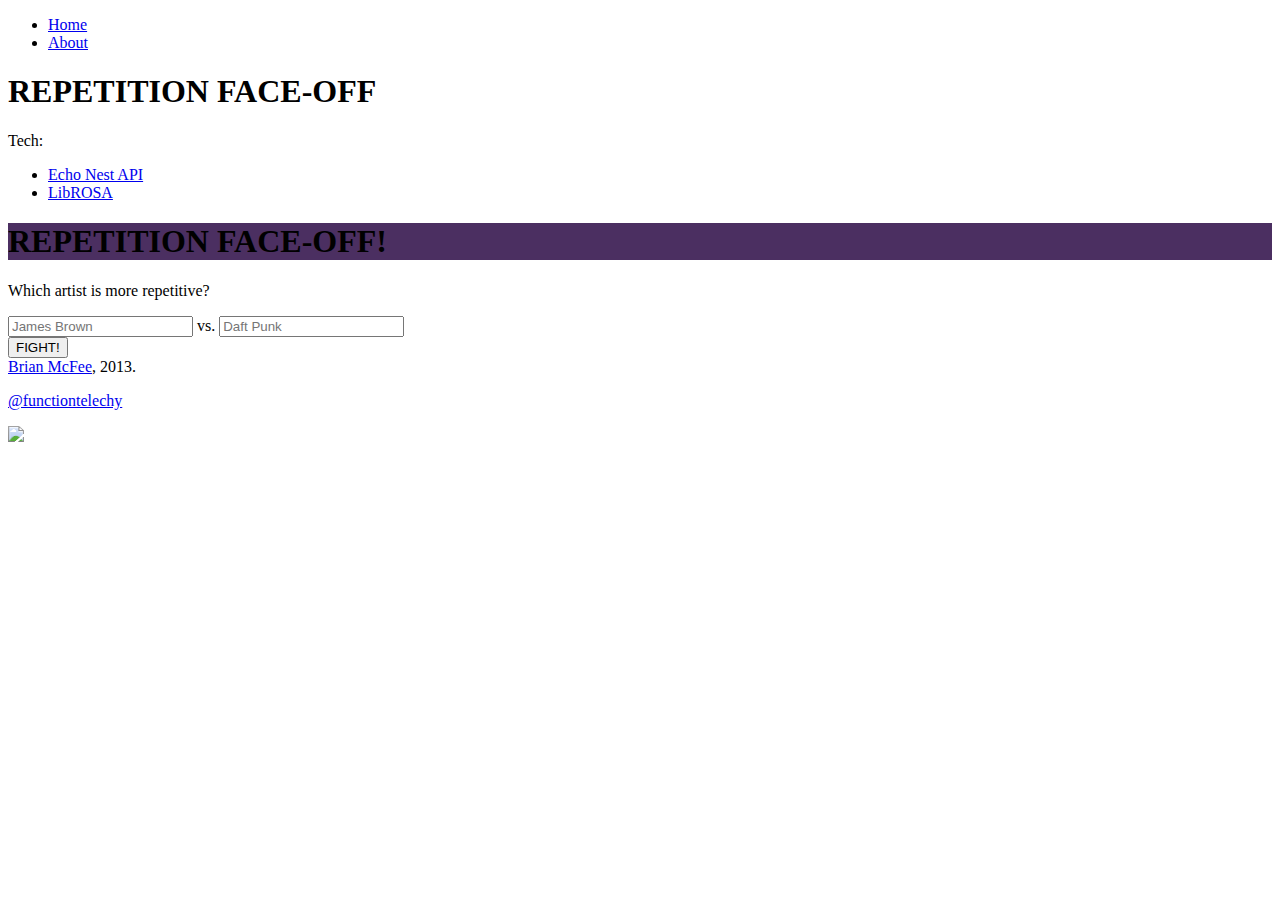
==== 2013nyc/rfo/templates/index.html @ 99aaf223 "added thinking spinner" ====
<!DOCTYPE html>
<html lang="en">
    <head>
        <meta charset="utf-8">
        <title>Repetition FACE-OFF</title>
        <link   rel="stylesheet"
                href="/static/bootstrap/css/slate-bootstrap.min.css">

        <style type="text/css">
            body { padding-bottom: 70px; }
            .jumbotron { background-color: #4B2F61 ; }
            .hide { display: none }
        </style>
    </head>

    <body>
        <ul class="nav nav-tabs">
            <li class="active"><a href="#home" data-toggle="tab">Home</a></li>
            <li><a href="#about" data-toggle="tab">About</a></li>
        </ul>

        <div class="tab-content">
            <div class="tab-pane" id="about">
                <div class="container">
                    <h1>REPETITION FACE-OFF</h1>
                </div>
                <div class="container lead">
                    Tech:
                    <ul>
                    <li><a href="http://developer.echonest.com/">Echo Nest API</a></li>
                    <li><a href="http://github.com/bmcfee/librosa/">LibROSA</a></li>
                    </ul>
                </div>
            </div>

            <div id="home" class="tab-pane active">
                <div class="jumbotron">
                    <h1>REPETITION FACE-OFF!</h1>
                </div>
                <div class="container text-center" id="main">
                    <p class="lead">
                        Which artist is more repetitive?
                    </p>

                    <form id="myform">
                        <div class="row">
                            <input type="text" id="artist1" placeholder="James Brown" />
                                vs.
                            <input type="text" id="artist2" placeholder="Daft Punk" />
                        </div>

                        <div class="row">
                            <button type="submit" id="fight" class="btn btn-large btn-danger">FIGHT!</button>
                        </div>
                    </form>
                </div>

                <div id="montage" class="container hide text-center">
                    <div><img src="/static/i/training.gif"></div>
                    <h3>Training for the championship. Be patient...</h3>
                </div>

                <div id="thefight" class="container hide">
                    <div class="col-md-4">
                        <div class="progress" >
                            <div id="health1" class="progress-bar progress-bar-danger" 
                                            role="progressbar" 
                                            style="width: 100%">
                            <span class="pull-right" id="artist1-name"></span>
                            </div>
                        </div>
                        <ol id="songs-1"></ol>
                        <h2 id="player1wins" class="hide">Victory!</h2>
                    </div>
                    <div class="col-md-4 col-md-offset-4">
                        <div class="progress" >
                            <div id="health2" class="progress-bar progress-bar-danger" 
                                            role="progressbar" 
                                            style="width: 100%; display: block; float: right">
                            <span class="pull-left" id="artist2-name"></span>
                            </div>
                        </div>
                        <ol id="songs-2"></ol>
                        <h2 id="player2wins" class="hide">Victory!</h2>
                    </div>
                </div>

            </div>

        </div>

        <div class="nav navbar navbar-inverse navbar-fixed-bottom">
            <div class="pull-left navbar-text">
                <a href="http://cosmal.ucsd.edu/~bmcfee/">Brian McFee</a>, 2013.
                <p>
                <a href="https://twitter.com/functiontelechy">@functiontelechy</a>
                </p>
            </div>
            <img src="/static/i/EN_P_on_Dark_Transparent_Horizontal.png" class="pull-right">
        </div>
    </body>
    <script type="text/javascript" src="/static/js/jquery-1.10.1.min.js"></script>
    <script type="text/javascript" src="/static/bootstrap/js/tab.js"></script>
    <script type="text/javascript" src="/static/js/rfo.js"></script>
</html>
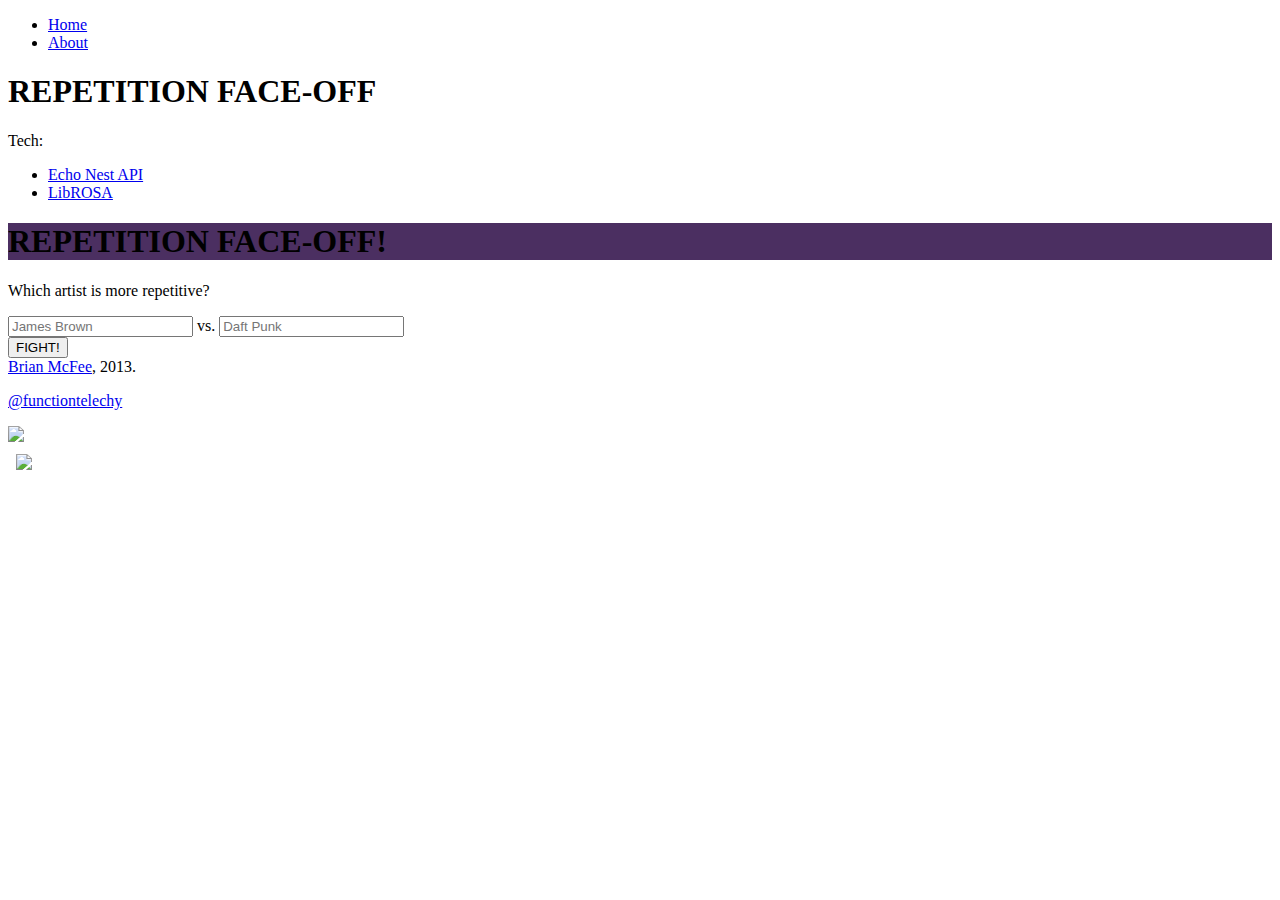
==== commit 1de91af4: "checking in all the garbage" ====
--- a/2013nyc/rfo/templates/index.html
+++ b/2013nyc/rfo/templates/index.html
@@ -61,7 +61,7 @@
                 </div>
 
                 <div id="thefight" class="container hide">
-                    <div class="col-md-4">
+                    <div class="col-md-5">
                         <div class="progress" >
                             <div id="health1" class="progress-bar progress-bar-danger" 
                                             role="progressbar" 
@@ -72,7 +72,7 @@
                         <ol id="songs-1"></ol>
                         <h2 id="player1wins" class="hide">Victory!</h2>
                     </div>
-                    <div class="col-md-4 col-md-offset-4">
+                    <div class="col-md-5 col-md-offset-2">
                         <div class="progress" >
                             <div id="health2" class="progress-bar progress-bar-danger" 
                                             role="progressbar" 
@@ -96,10 +96,17 @@
                 <a href="https://twitter.com/functiontelechy">@functiontelechy</a>
                 </p>
             </div>
-            <img src="/static/i/EN_P_on_Dark_Transparent_Horizontal.png" class="pull-right">
+            <div class="pull-right">
+                <div>
+                <img src="/static/i/EN_P_on_Dark_Transparent_Horizontal.png">
+                </div>
+                <img src="/static/i/RdioWhiteLogo.png" style="height: 32px; padding:8px;">
+            </div>
         </div>
+        <div class="hide" id="player"></div>
     </body>
     <script type="text/javascript" src="/static/js/jquery-1.10.1.min.js"></script>
     <script type="text/javascript" src="/static/bootstrap/js/tab.js"></script>
+    <script type="text/javascript" src="/static/js/swfobject.js"></script>
     <script type="text/javascript" src="/static/js/rfo.js"></script>
 </html>
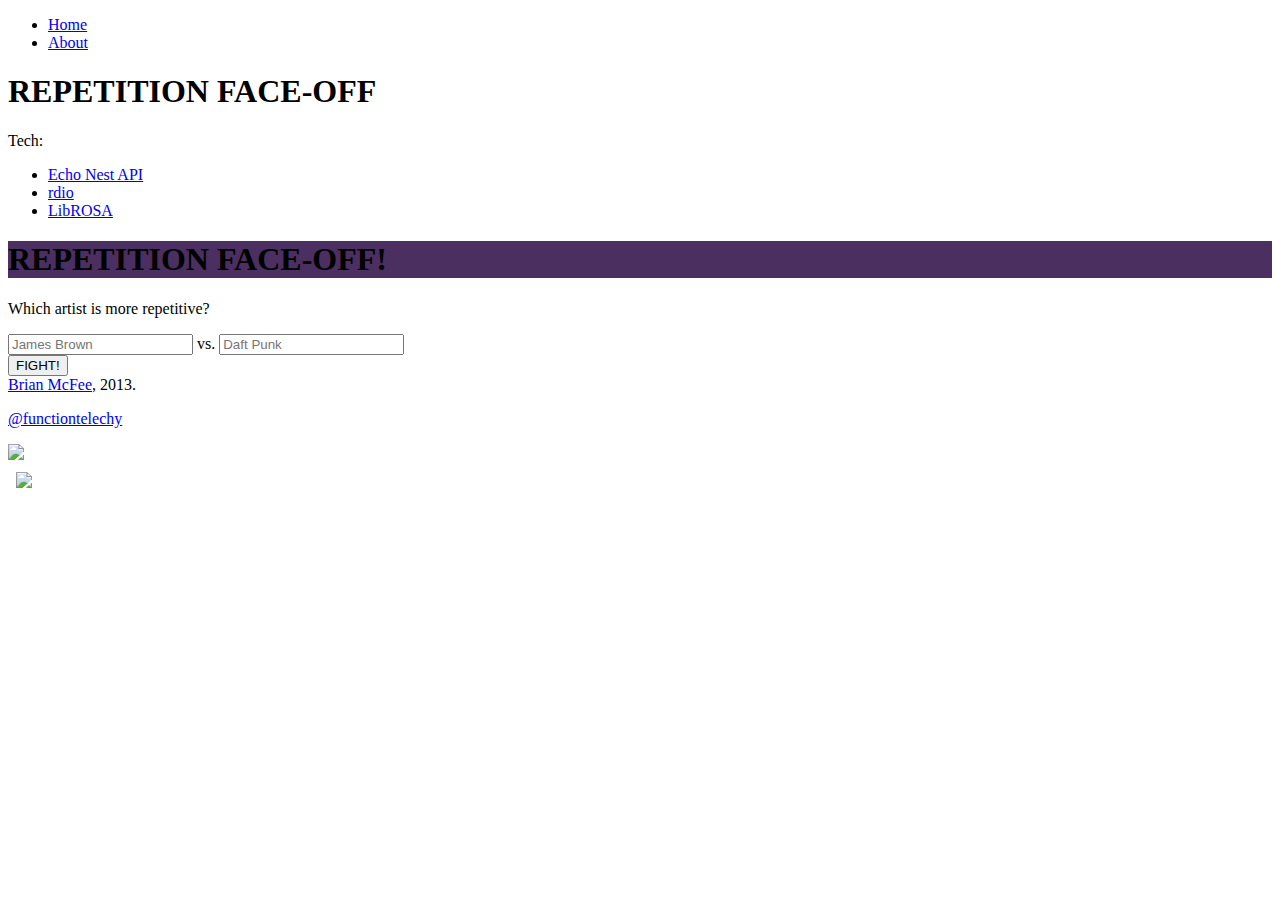
==== commit 53356dee: "layout changes" ====
--- a/2013nyc/rfo/templates/index.html
+++ b/2013nyc/rfo/templates/index.html
@@ -28,6 +28,7 @@
                     Tech:
                     <ul>
                     <li><a href="http://developer.echonest.com/">Echo Nest API</a></li>
+                    <li><a href="http://rdio.com">rdio</a></li>
                     <li><a href="http://github.com/bmcfee/librosa/">LibROSA</a></li>
                     </ul>
                 </div>
@@ -62,26 +63,26 @@
 
                 <div id="thefight" class="container hide">
                     <div class="col-md-5">
+                        <h2 class="text-warning" id="artist1-name"></h2>
                         <div class="progress" >
                             <div id="health1" class="progress-bar progress-bar-danger" 
                                             role="progressbar" 
                                             style="width: 100%">
-                            <span class="pull-right" id="artist1-name"></span>
                             </div>
                         </div>
                         <ol id="songs-1"></ol>
-                        <h2 id="player1wins" class="hide">Victory!</h2>
+                        <h2 id="player1wins" class="hide text-primary">Victory!</h2>
                     </div>
                     <div class="col-md-5 col-md-offset-2">
+                        <h2 class="text-right text-warning" id="artist2-name"></h2>
                         <div class="progress" >
                             <div id="health2" class="progress-bar progress-bar-danger" 
                                             role="progressbar" 
                                             style="width: 100%; display: block; float: right">
-                            <span class="pull-left" id="artist2-name"></span>
                             </div>
                         </div>
                         <ol id="songs-2"></ol>
-                        <h2 id="player2wins" class="hide">Victory!</h2>
+                        <h2 id="player2wins" class="hide text-primary">Victory!</h2>
                     </div>
                 </div>
 
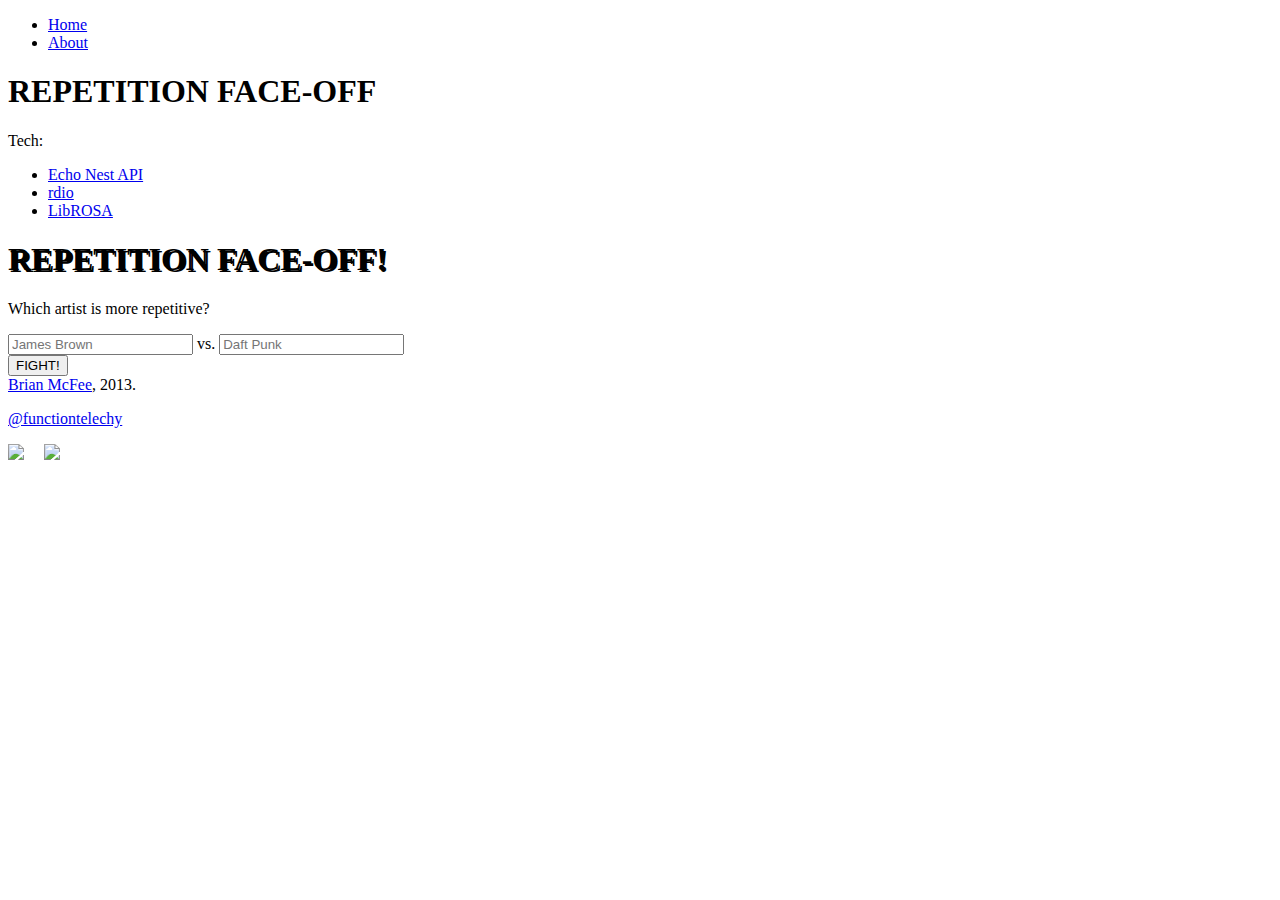
==== commit ad7100bd: "derp" ====
--- a/2013nyc/rfo/templates/index.html
+++ b/2013nyc/rfo/templates/index.html
@@ -8,7 +8,7 @@
 
         <style type="text/css">
             body { padding-bottom: 70px; }
-            .jumbotron { background-color: #4B2F61 ; }
+            .jumbotron { background-image: url('/static/i/banner.png'); text-shadow: 2px 2px #000;}
             .hide { display: none }
         </style>
     </head>
@@ -62,7 +62,7 @@
                 </div>
 
                 <div id="thefight" class="container hide">
-                    <div class="col-md-5">
+                    <div class="col-md-5" id="player1box">
                         <h2 class="text-warning" id="artist1-name"></h2>
                         <div class="progress" >
                             <div id="health1" class="progress-bar progress-bar-danger" 
@@ -71,9 +71,9 @@
                             </div>
                         </div>
                         <ol id="songs-1"></ol>
-                        <h2 id="player1wins" class="hide text-primary">Victory!</h2>
+                        <h1 id="player1wins" class="hide text-primary">Victory!</h1>
                     </div>
-                    <div class="col-md-5 col-md-offset-2">
+                    <div class="col-md-5 col-md-offset-2" id="player2box">
                         <h2 class="text-right text-warning" id="artist2-name"></h2>
                         <div class="progress" >
                             <div id="health2" class="progress-bar progress-bar-danger" 
@@ -82,7 +82,7 @@
                             </div>
                         </div>
                         <ol id="songs-2"></ol>
-                        <h2 id="player2wins" class="hide text-primary">Victory!</h2>
+                        <h1 id="player2wins" class="hide text-primary">Victory!</h1>
                     </div>
                 </div>
 
@@ -98,15 +98,13 @@
                 </p>
             </div>
             <div class="pull-right">
-                <div>
                 <img src="/static/i/EN_P_on_Dark_Transparent_Horizontal.png">
-                </div>
-                <img src="/static/i/RdioWhiteLogo.png" style="height: 32px; padding:8px;">
+                <img src="/static/i/RdioWhiteLogo.png" style="height: 28px; padding-left:16px;">
             </div>
         </div>
         <div class="hide" id="player"></div>
     </body>
-    <script type="text/javascript" src="/static/js/jquery-1.10.1.min.js"></script>
+    <script type="text/javascript" src="/static/js/jquery-1.10.2.min.js"></script>
     <script type="text/javascript" src="/static/bootstrap/js/tab.js"></script>
     <script type="text/javascript" src="/static/js/swfobject.js"></script>
     <script type="text/javascript" src="/static/js/rfo.js"></script>
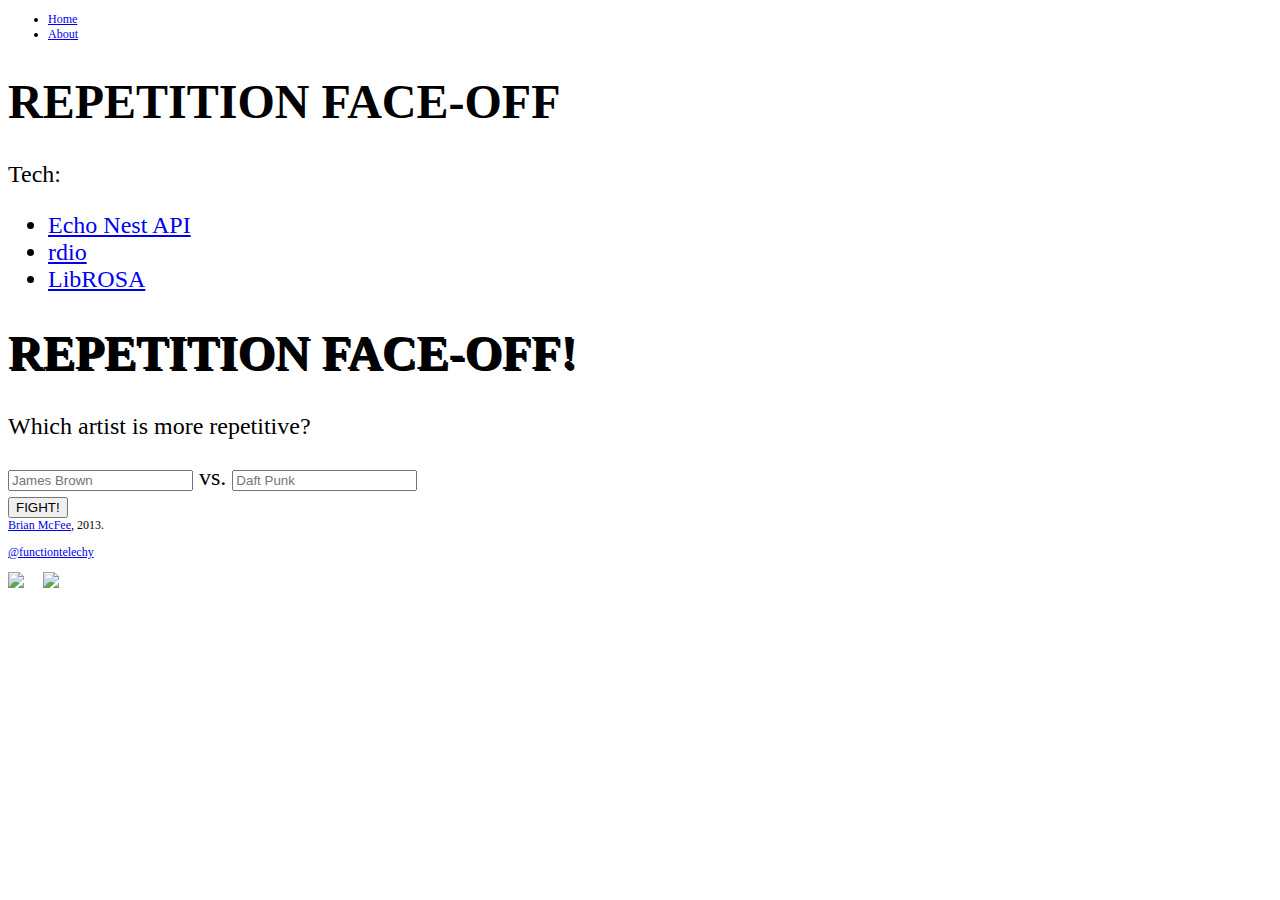
==== commit d809d277: "fixed some layout" ====
--- a/2013nyc/rfo/templates/index.html
+++ b/2013nyc/rfo/templates/index.html
@@ -7,14 +7,14 @@
                 href="/static/bootstrap/css/slate-bootstrap.min.css">
 
         <style type="text/css">
-            body { padding-bottom: 70px; }
+            body { padding-bottom: 70px; font-size: 24px; }
             .jumbotron { background-image: url('/static/i/banner.png'); text-shadow: 2px 2px #000;}
             .hide { display: none }
         </style>
     </head>
 
     <body>
-        <ul class="nav nav-tabs">
+        <ul class="nav nav-tabs" style="font-size: 12px;">
             <li class="active"><a href="#home" data-toggle="tab">Home</a></li>
             <li><a href="#about" data-toggle="tab">About</a></li>
         </ul>
@@ -90,7 +90,7 @@
 
         </div>
 
-        <div class="nav navbar navbar-inverse navbar-fixed-bottom">
+        <div class="nav navbar navbar-inverse navbar-fixed-bottom" style="font-size: 12px;">
             <div class="pull-left navbar-text">
                 <a href="http://cosmal.ucsd.edu/~bmcfee/">Brian McFee</a>, 2013.
                 <p>
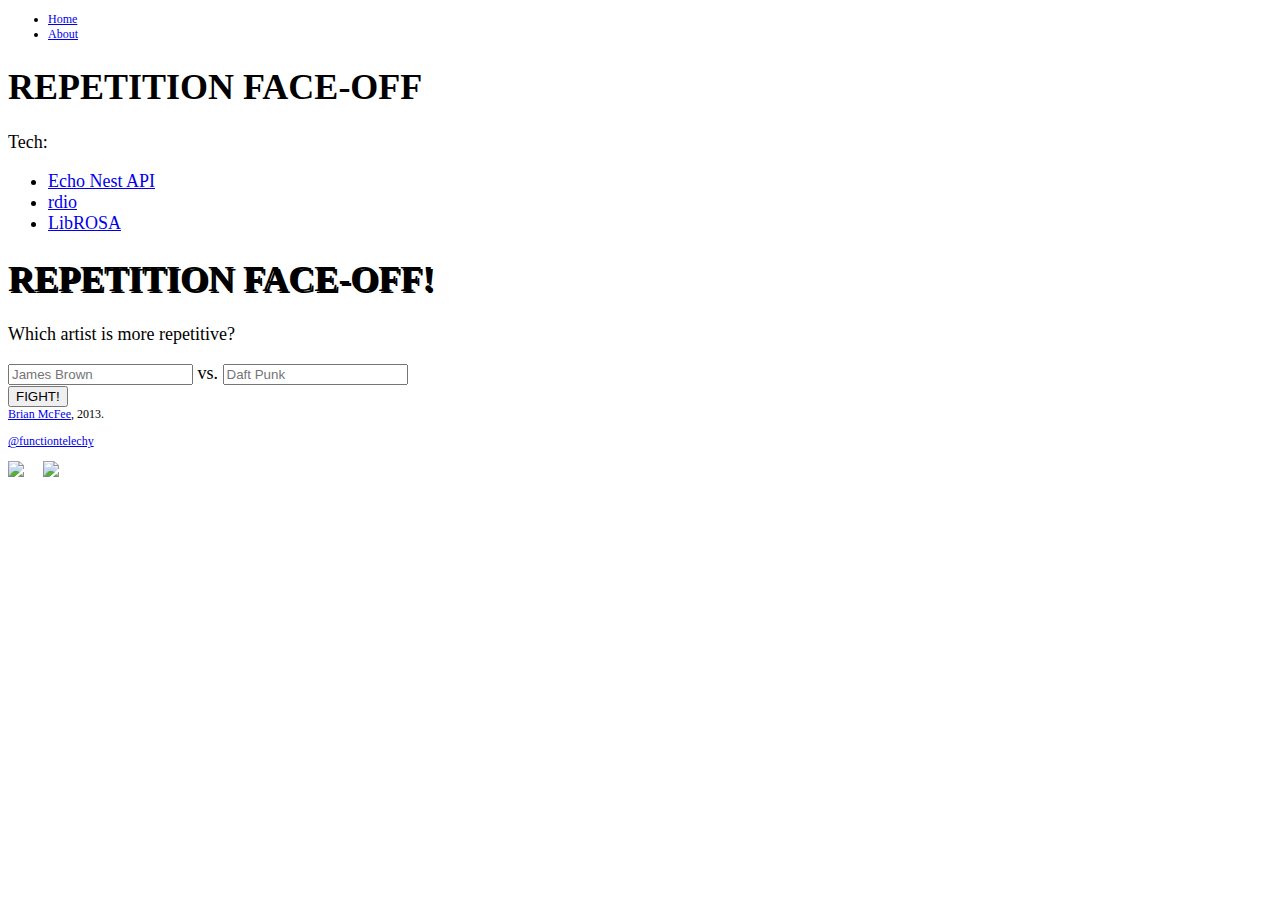
==== commit ff214c1a: "minor cleanups, restart option" ====
--- a/2013nyc/rfo/templates/index.html
+++ b/2013nyc/rfo/templates/index.html
@@ -7,7 +7,7 @@
                 href="/static/bootstrap/css/slate-bootstrap.min.css">
 
         <style type="text/css">
-            body { padding-bottom: 70px; font-size: 24px; }
+            body { padding-bottom: 70px; font-size: 18px; }
             .jumbotron { background-image: url('/static/i/banner.png'); text-shadow: 2px 2px #000;}
             .hide { display: none }
         </style>
@@ -62,7 +62,8 @@
                 </div>
 
                 <div id="thefight" class="container hide">
-                    <div class="col-md-5" id="player1box">
+                    <div class="row"><button id="restart" class="hide btn btn-large btn-primary">Play again?</button></div>
+                    <div class="col-md-6" id="player1box">
                         <h2 class="text-warning" id="artist1-name"></h2>
                         <div class="progress" >
                             <div id="health1" class="progress-bar progress-bar-danger" 
@@ -73,7 +74,7 @@
                         <ol id="songs-1"></ol>
                         <h1 id="player1wins" class="hide text-primary">Victory!</h1>
                     </div>
-                    <div class="col-md-5 col-md-offset-2" id="player2box">
+                    <div class="col-md-6" id="player2box">
                         <h2 class="text-right text-warning" id="artist2-name"></h2>
                         <div class="progress" >
                             <div id="health2" class="progress-bar progress-bar-danger" 
